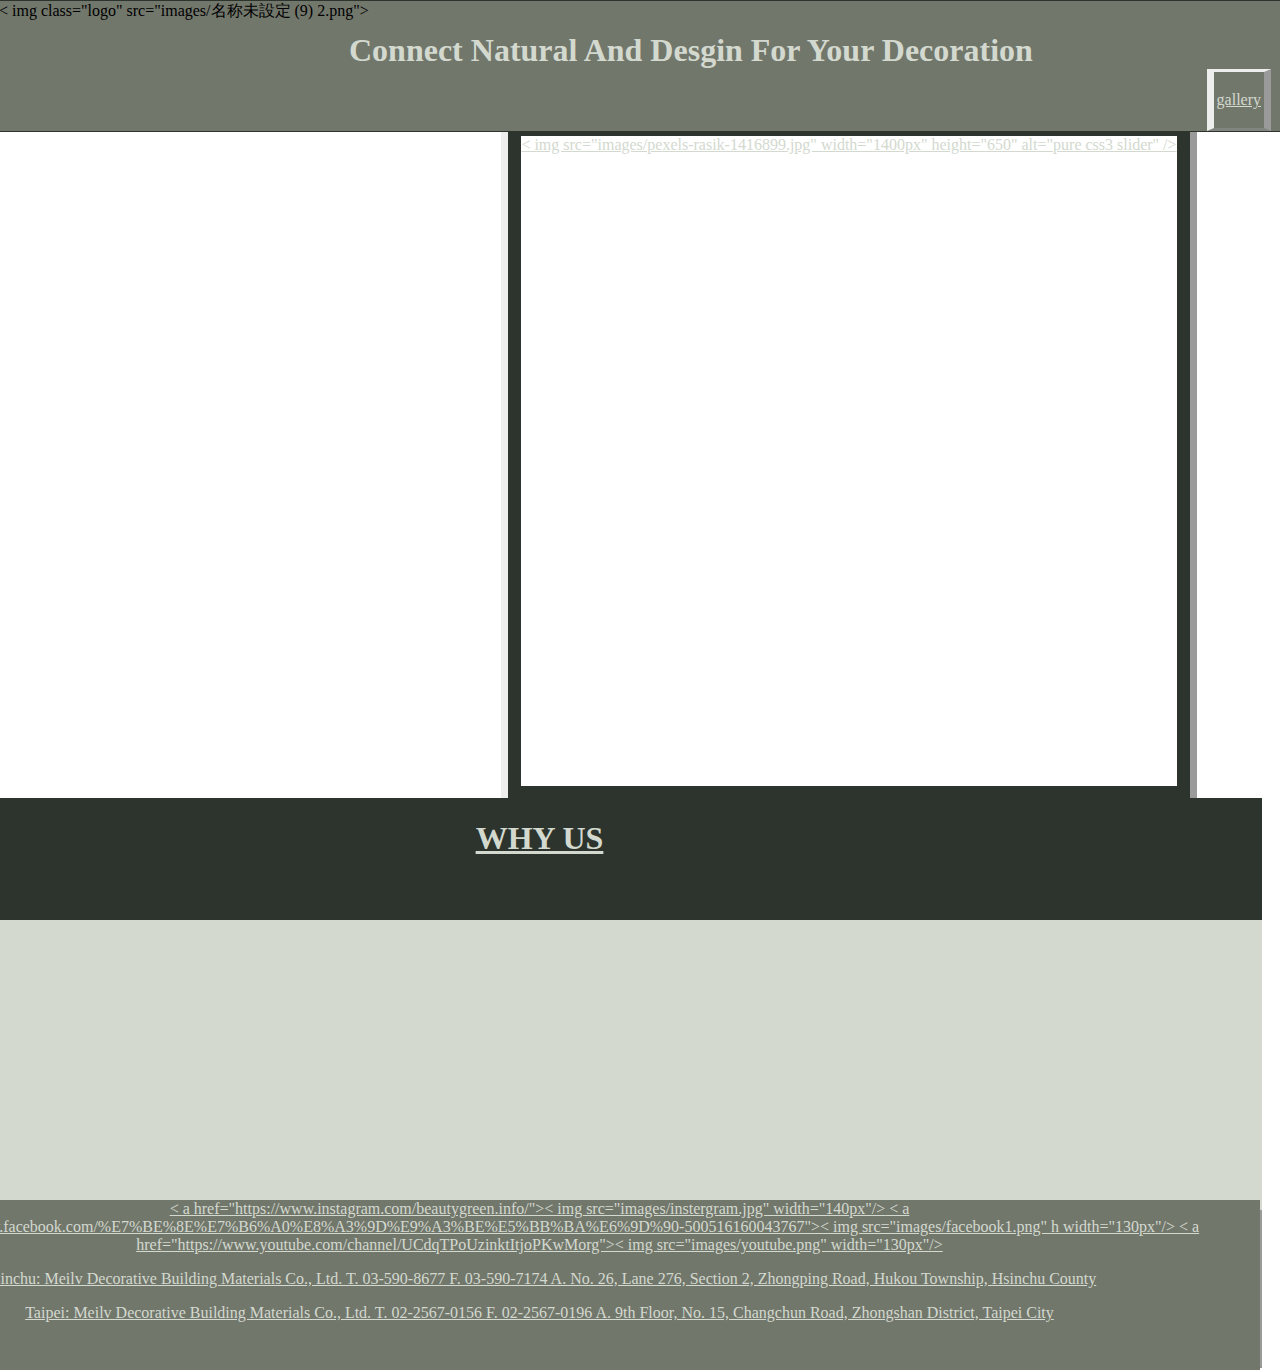
==== index.html @ ede4f19d "asd" ====
<!DOCTYPE html>
<html>
    <meta charset="utf-8"/>
      
    <style type="text/css">
        @import url(jack-DT.css)
    </style>

    <div class="head-stay">

            <div class="top">
                < img class="logo" src="images/名称未設定 (9) 2.png">
                <h1 class="name1">Connect Natural And Desgin For Your Decoration</h1>
                <a class="gallery" href=" "><P>gallery</P></ a>
            </div> 
            <div class="slider_container">
                <div> 
            < img src="images/pexels-aleksandar-pasaric-1238864.jpg" width="1400px" height="650" alt="pure css3 slider" />
            <span class="info"></span>
        </div>
                <div>
            < img src="images/pexels-miguel-á-padriñán-194096.jpg" width="1400px" height="650" alt="pure css3 slider" />
            <span class="info"></span>
        </div>
            < img src="images/pexels-rasik-1416899.jpg" width="1400px" height="650" alt="pure css3 slider" />
            <span class="info"></span>
        </div>
        </div>
        
        
        
    <body>   
    <div class="main">
        <h1 class="main-top">WHY US</h1>
        </div>

        <div class="main-mid">
            <table>
            <td class="fireproof">
                <h1 class="fireproof-a">fireproof</h1>
                < img src="images/fireproof.png" width="450px"/>
            </td>
           <td><div class="install"><h1>install by yourself</h1>
            <video src="images/install.mp4" width="450px"></video>
        </div></td>
            <td class="lightweight">
                <h1 class="lightweight-a">lightweight</h1>
                < img src="images/lightweight.png" width="450px"/>
                </td>    
            </table>
        </div>

        
    </body>
    
    
        <footer class="end">
            <div>
            < a href="https://www.instagram.com/beautygreen.info/">< img src="images/instergram.jpg"  width="140px"/></ a>
            < a href="https://www.facebook.com/%E7%BE%8E%E7%B6%A0%E8%A3%9D%E9%A3%BE%E5%BB%BA%E6%9D%90-500516160043767">< img src="images/facebook1.png" h width="130px"/></ a>
            < a href="https://www.youtube.com/channel/UCdqTPoUzinktItjoPKwMorg">< img src="images/youtube.png" width="130px"/></ a>
            </div>
            <P>Hsinchu: Meilv Decorative Building Materials Co., Ltd. T. 03-590-8677 F. 03-590-7174 A. No. 26, Lane 276, Section 2, Zhongping Road, Hukou Township, Hsinchu County</P>
            <p>Taipei: Meilv Decorative Building Materials Co., Ltd. T. 02-2567-0156 F. 02-2567-0196 A. 9th Floor, No. 15, Changchun Road, Zhongshan District, Taipei City</p >

            
        </footer>
</html>
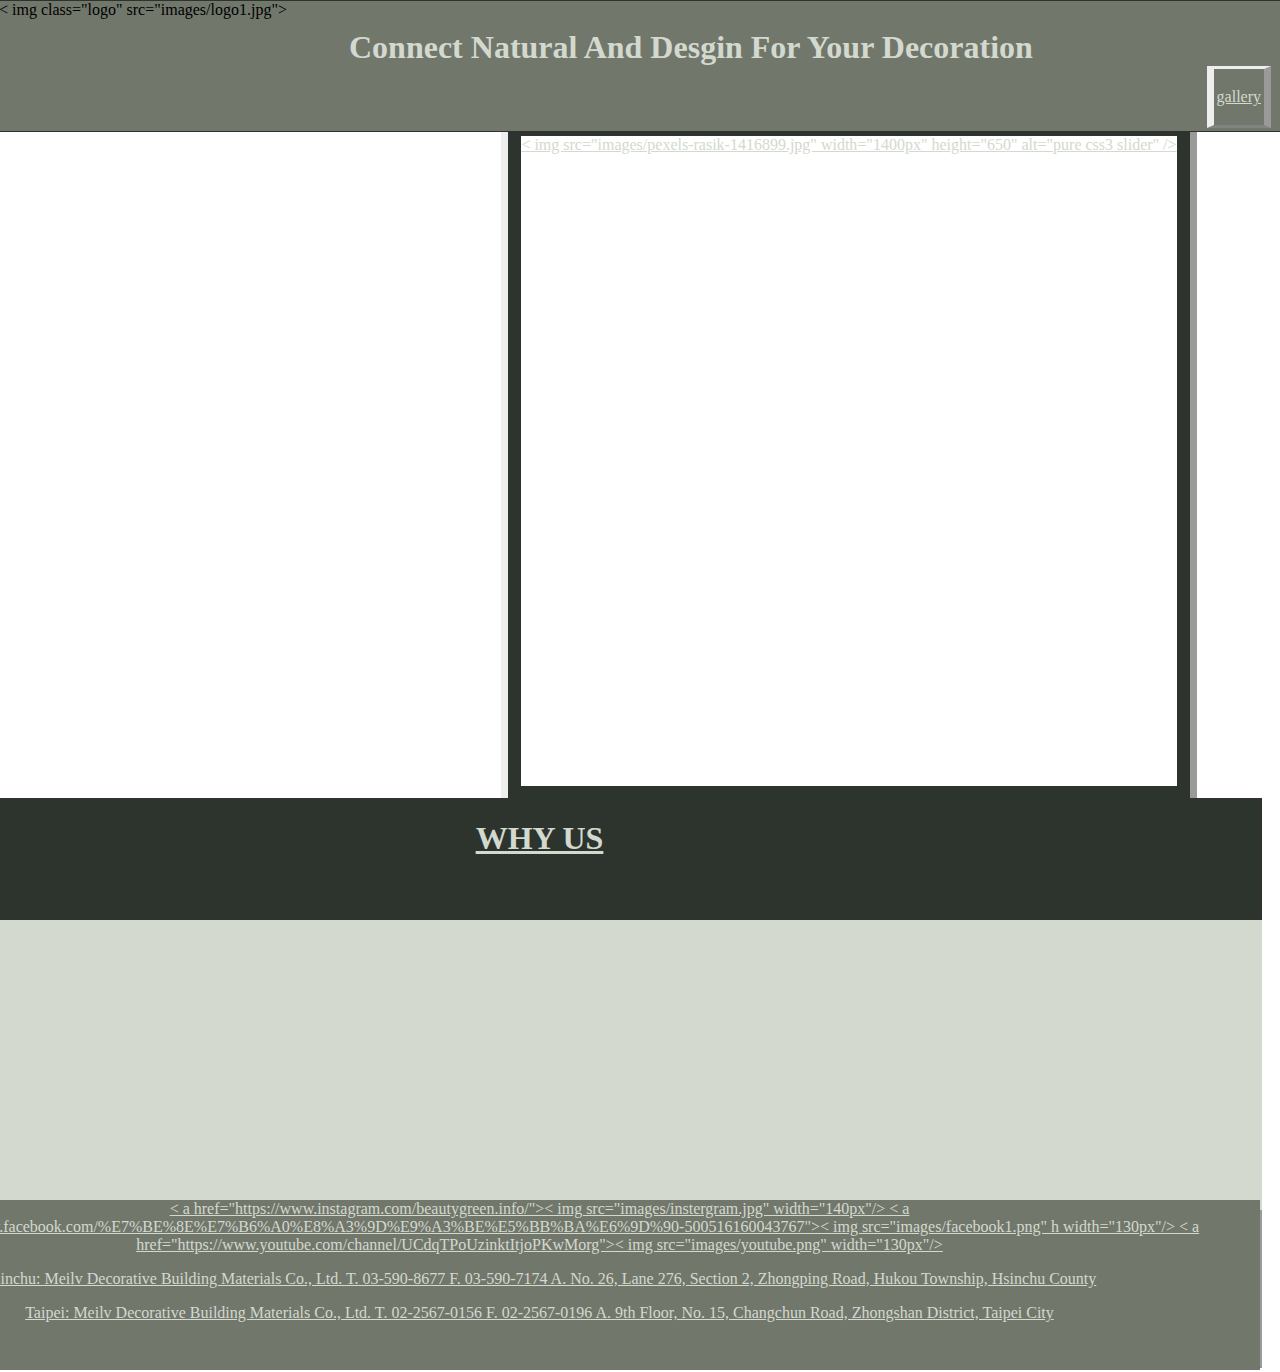
==== commit 3b8dd0de: "wu" ====
--- a/index.html
+++ b/index.html
@@ -9,13 +9,13 @@
     <div class="head-stay">
 
             <div class="top">
-                < img class="logo" src="images/名称未設定 (9) 2.png">
+                < img class="logo" src="images/logo1.jpg">
                 <h1 class="name1">Connect Natural And Desgin For Your Decoration</h1>
                 <a class="gallery" href=" "><P>gallery</P></ a>
             </div> 
             <div class="slider_container">
                 <div> 
-            < img src="images/pexels-aleksandar-pasaric-1238864.jpg" width="1400px" height="650" alt="pure css3 slider" />
+            < img src="images/lajiche.jpg" width="1400px" height="650" alt="pure css3 slider" />
             <span class="info"></span>
         </div>
                 <div>
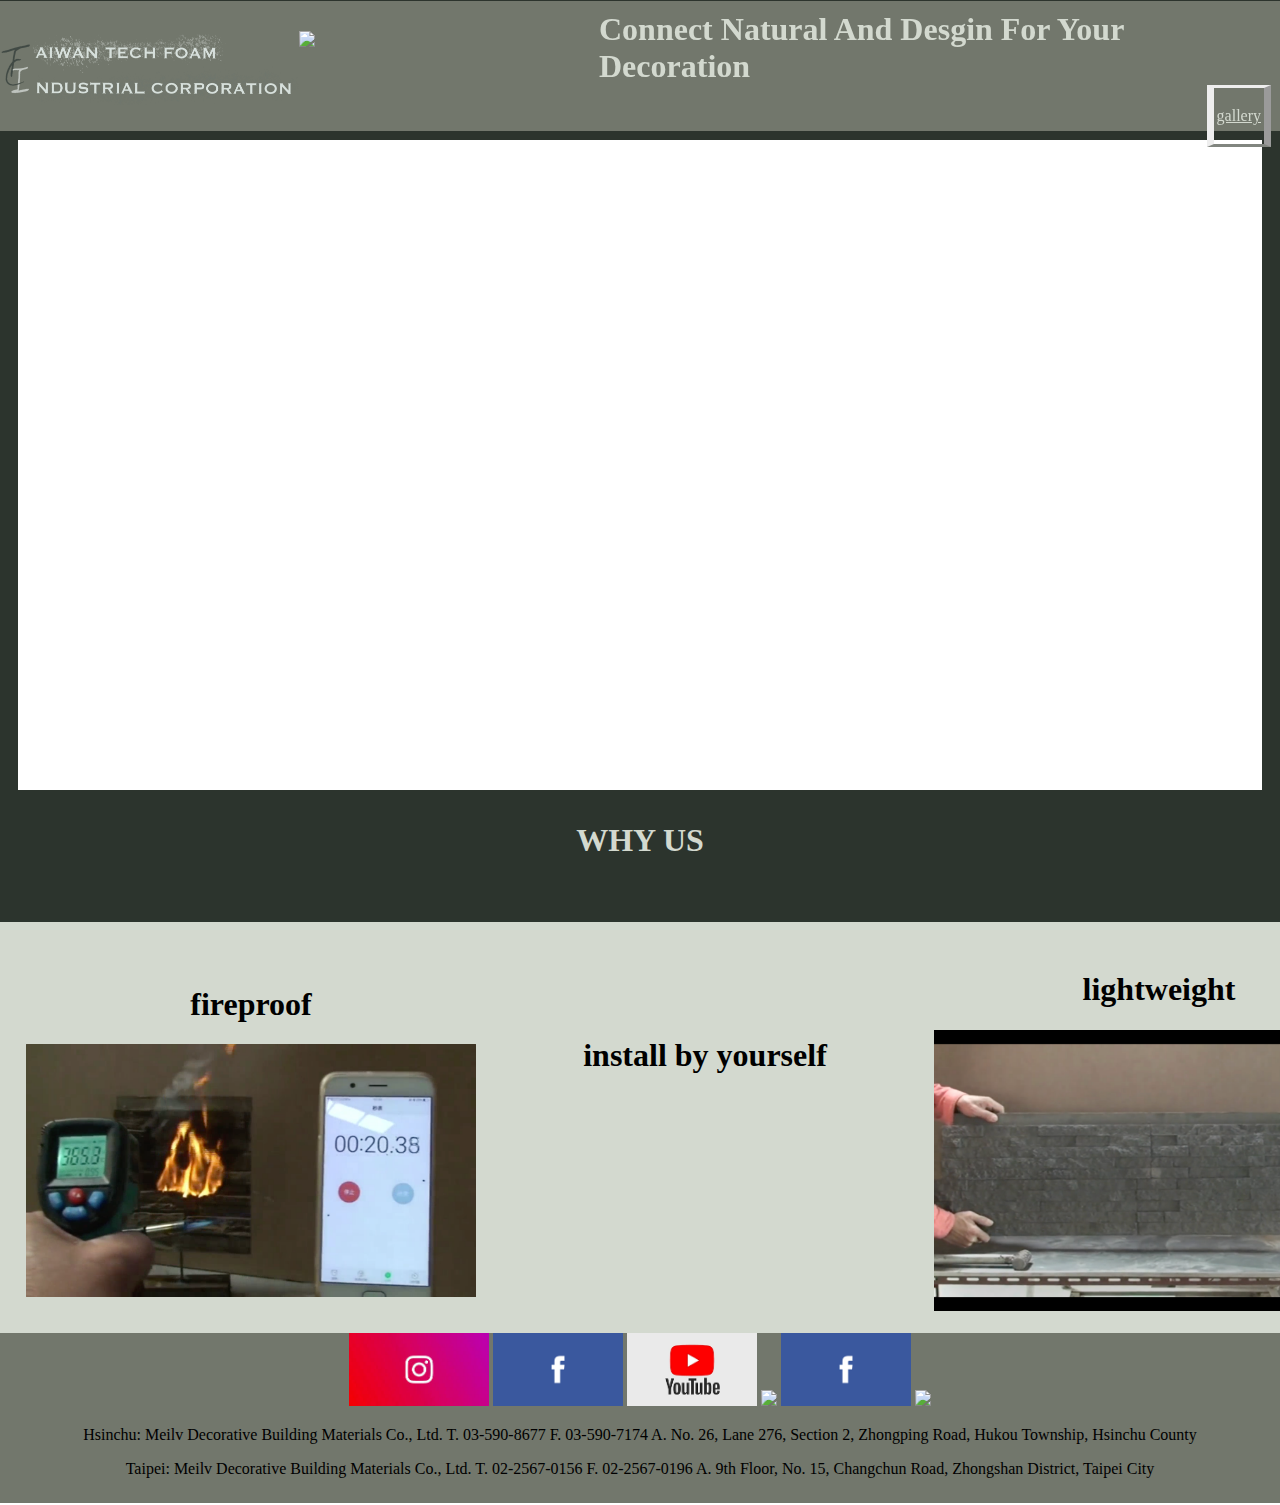
==== commit 315cc970: "l" ====
--- a/index.html
+++ b/index.html
@@ -9,23 +9,31 @@
     <div class="head-stay">
 
             <div class="top">
-                < img class="logo" src="images/logo1.jpg">
+                <img class="logo" src="images/名称未設定 (9) 2.png">
+
+                <img class="logo" src="logo1.PNG">
+
                 <h1 class="name1">Connect Natural And Desgin For Your Decoration</h1>
-                <a class="gallery" href=" "><P>gallery</P></ a>
+                <a class="gallery" href="GitHub/jyacngk/index%20(2).html.html"><P>gallery</P></a>
             </div> 
             <div class="slider_container">
                 <div> 
-            < img src="images/lajiche.jpg" width="1400px" height="650" alt="pure css3 slider" />
-            <span class="info"></span>
-        </div>
+
+		          <img src="images/pexels-aleksandar-pasaric-1238864.jpg" width="1400px" height="650" alt="pure css3 slider" />
+		          <span class="info"></span>
+	       </div>
                 <div>
-            < img src="images/pexels-miguel-á-padriñán-194096.jpg" width="1400px" height="650" alt="pure css3 slider" />
-            <span class="info"></span>
-        </div>
-            < img src="images/pexels-rasik-1416899.jpg" width="1400px" height="650" alt="pure css3 slider" />
-            <span class="info"></span>
-        </div>
-        </div>
+		          <img src="images/pexels-miguel-á-padriñán-194096.jpg" width="1400px" height="650" alt="pure css3 slider" />
+		          <span class="info"></span>
+	       </div>
+				<div>
+        		  <img src="images/pexels-rasik-1416899.jpg" width="1400px" height="650" alt="pure css3 slider" />
+		          <span class="info"></span>
+			</div>
+	       </div>
+
+
+
         
         
         
@@ -38,14 +46,14 @@
             <table>
             <td class="fireproof">
                 <h1 class="fireproof-a">fireproof</h1>
-                < img src="images/fireproof.png" width="450px"/>
+                <img src="images/fireproof.png" width="450px"/>
             </td>
            <td><div class="install"><h1>install by yourself</h1>
             <video src="images/install.mp4" width="450px"></video>
         </div></td>
             <td class="lightweight">
                 <h1 class="lightweight-a">lightweight</h1>
-                < img src="images/lightweight.png" width="450px"/>
+                <img src="images/lightweight.png" width="450px"/>
                 </td>    
             </table>
         </div>
@@ -56,13 +64,20 @@
     
         <footer class="end">
             <div>
-            < a href="https://www.instagram.com/beautygreen.info/">< img src="images/instergram.jpg"  width="140px"/></ a>
-            < a href="https://www.facebook.com/%E7%BE%8E%E7%B6%A0%E8%A3%9D%E9%A3%BE%E5%BB%BA%E6%9D%90-500516160043767">< img src="images/facebook1.png" h width="130px"/></ a>
-            < a href="https://www.youtube.com/channel/UCdqTPoUzinktItjoPKwMorg">< img src="images/youtube.png" width="130px"/></ a>
+
+            <a href="https://www.instagram.com/beautygreen.info/"><img src="images/instergram.jpg"  width="140px"/></a>
+            <a href="https://www.facebook.com/%E7%BE%8E%E7%B6%A0%E8%A3%9D%E9%A3%BE%E5%BB%BA%E6%9D%90-500516160043767"><img src="images/facebook1.png" h width="130px"/></a>
+            <a href="https://www.youtube.com/channel/UCdqTPoUzinktItjoPKwMorg"><img src="images/youtube.png" width="130px"/></a>
+
+            <a href="https://www.instagram.com/beautygreen.info/"><img src="instergram.jpg"  width="140px"/></a>
+            <a href="https://www.facebook.com/%E7%BE%8E%E7%B6%A0%E8%A3%9D%E9%A3%BE%E5%BB%BA%E6%9D%90-500516160043767"><img src="images/facebook1.png" h width="130px"/></a>
+            <a href="https://www.youtube.com/channel/UCdqTPoUzinktItjoPKwMorg"><img src="youtube.png" width="130px"/></a>
+
             </div>
             <P>Hsinchu: Meilv Decorative Building Materials Co., Ltd. T. 03-590-8677 F. 03-590-7174 A. No. 26, Lane 276, Section 2, Zhongping Road, Hukou Township, Hsinchu County</P>
-            <p>Taipei: Meilv Decorative Building Materials Co., Ltd. T. 02-2567-0156 F. 02-2567-0196 A. 9th Floor, No. 15, Changchun Road, Zhongshan District, Taipei City</p >
+            <p>Taipei: Meilv Decorative Building Materials Co., Ltd. T. 02-2567-0156 F. 02-2567-0196 A. 9th Floor, No. 15, Changchun Road, Zhongshan District, Taipei City</p>
 
             
         </footer>
-</html>+</html>
+
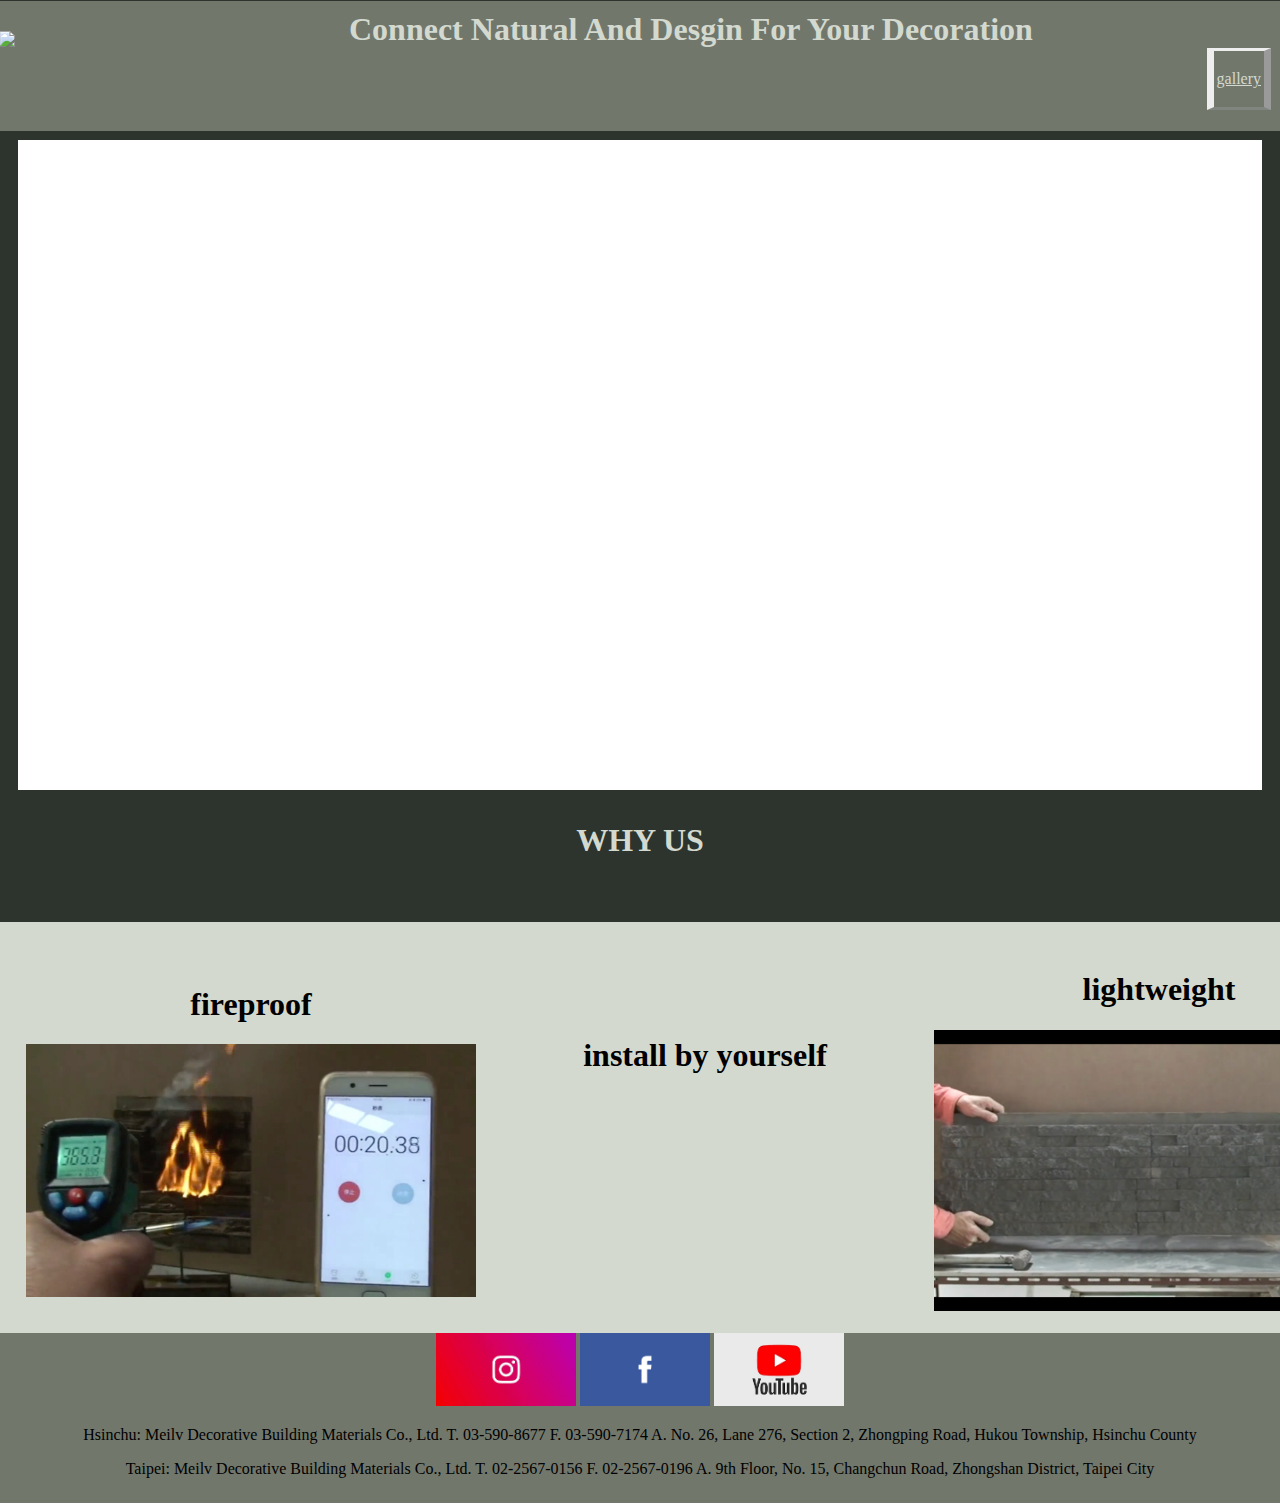
==== commit a7ce66c5: "Update index.html" ====
--- a/index.html
+++ b/index.html
@@ -9,12 +9,11 @@
     <div class="head-stay">
 
             <div class="top">
-                <img class="logo" src="images/名称未設定 (9) 2.png">
 
                 <img class="logo" src="logo1.PNG">
 
                 <h1 class="name1">Connect Natural And Desgin For Your Decoration</h1>
-                <a class="gallery" href="GitHub/jyacngk/index%20(2).html.html"><P>gallery</P></a>
+                <a class="gallery" href="file:///C:/Users/13455/OneDrive/%E6%96%87%E6%A1%A3/GitHub/jyacngk/index%20(2).html"><P>gallery</P></a>
             </div> 
             <div class="slider_container">
                 <div> 
@@ -69,10 +68,6 @@
             <a href="https://www.facebook.com/%E7%BE%8E%E7%B6%A0%E8%A3%9D%E9%A3%BE%E5%BB%BA%E6%9D%90-500516160043767"><img src="images/facebook1.png" h width="130px"/></a>
             <a href="https://www.youtube.com/channel/UCdqTPoUzinktItjoPKwMorg"><img src="images/youtube.png" width="130px"/></a>
 
-            <a href="https://www.instagram.com/beautygreen.info/"><img src="instergram.jpg"  width="140px"/></a>
-            <a href="https://www.facebook.com/%E7%BE%8E%E7%B6%A0%E8%A3%9D%E9%A3%BE%E5%BB%BA%E6%9D%90-500516160043767"><img src="images/facebook1.png" h width="130px"/></a>
-            <a href="https://www.youtube.com/channel/UCdqTPoUzinktItjoPKwMorg"><img src="youtube.png" width="130px"/></a>
-
             </div>
             <P>Hsinchu: Meilv Decorative Building Materials Co., Ltd. T. 03-590-8677 F. 03-590-7174 A. No. 26, Lane 276, Section 2, Zhongping Road, Hukou Township, Hsinchu County</P>
             <p>Taipei: Meilv Decorative Building Materials Co., Ltd. T. 02-2567-0156 F. 02-2567-0196 A. 9th Floor, No. 15, Changchun Road, Zhongshan District, Taipei City</p>
